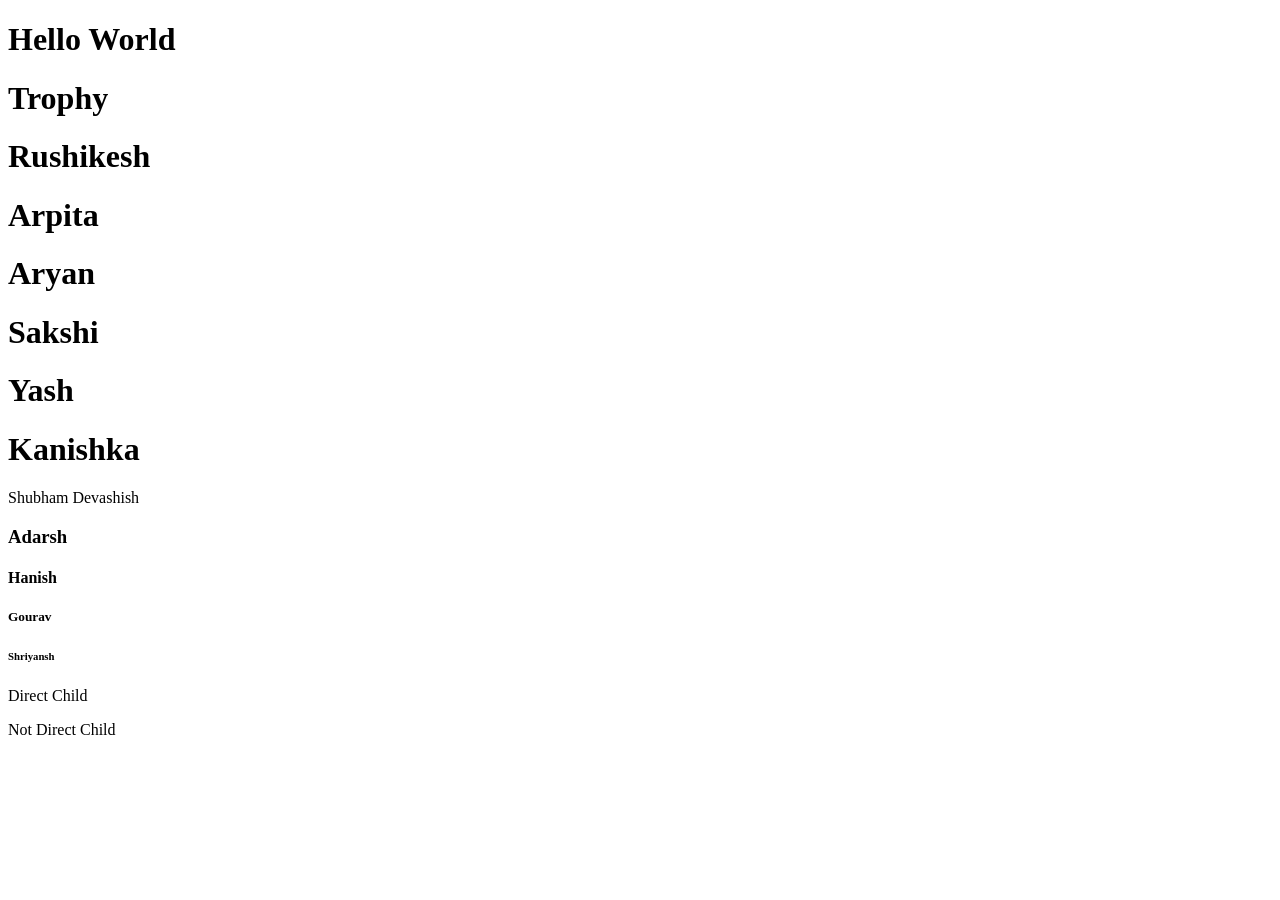
==== lecture 3/index.html @ bdb28b9a "notes" ====
<!DOCTYPE html>
<html lang="en">
<head>
    <meta charset="UTF-8" />
    <meta name="viewport" content="width=device-width, initial-scale=1.0" />
    <title>CSS Selectors</title>

    <!-- Linking CSS File -->
    <link rel="stylesheet" href="s.css" />
</head>

<body>

    <h1>Hello World</h1>

    <!-- ID Selector -->
    <h1 id="ab">Trophy</h1>

    <!-- Class Selector -->
    <h1 class="boy">Rushikesh</h1>
    <h1 class="girl">Arpita</h1>
    <h1 class="boy">Aryan</h1>
    <h1 class="girl">Sakshi</h1>
    <h1 class="boy">Yash</h1>
    <h1 class="girl">Kanishka</h1>

    <!-- Span -->
    <span id="ab2">Shubham</span>
    <span>Devashish</span>

    <!-- Group Selector -->
    <h3>Adarsh</h3>
    <h4>Hanish</h4>
    <h5>Gourav</h5>
    <h6>Shriyansh</h6>

    <!-- Child Selector -->
    <div>

        <p>Direct Child</p>

        <section>
            <p>Not Direct Child</p>
        </section>

    </div>

</body>
</html>
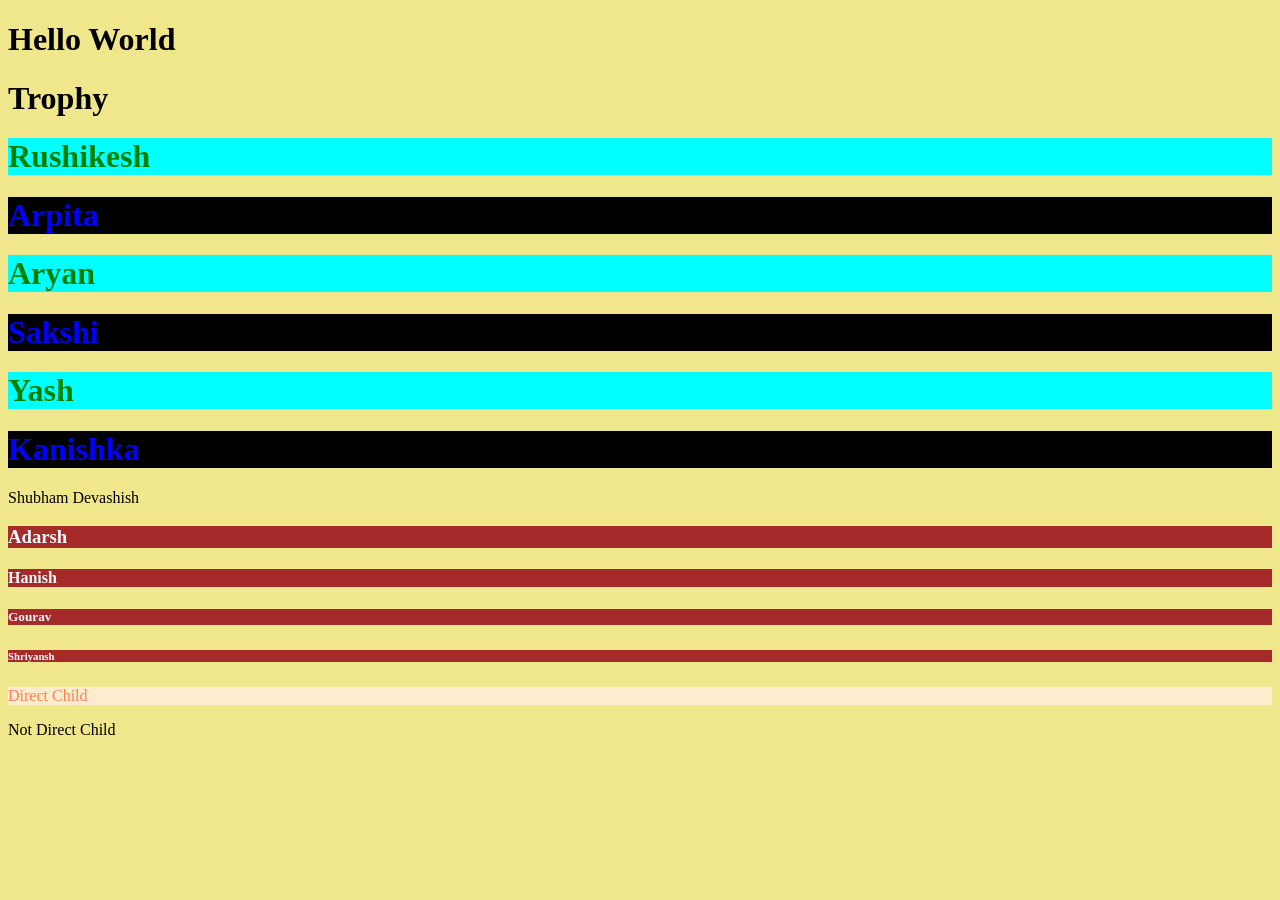
==== commit 8d2f2d0a: "first commit" ====
--- a/lecture 3/index.html
+++ b/lecture 3/index.html
@@ -46,4 +46,4 @@
     </div>
 
 </body>
-</html>
+</html>
--- a/lecture 3/s.css
+++ b/lecture 3/s.css
@@ -0,0 +1,23 @@
+.boy {
+    color: green;
+    background-color: cyan;
+}
+
+.girl {
+    color: blue;
+    background-color: black;
+}
+
+h3, h4, h5, h6 {
+    color: aliceblue;
+    background-color: brown;
+}
+
+* {
+    background-color: khaki;
+}
+
+div > p {
+    color: coral;
+    background-color: blanchedalmond;
+}
